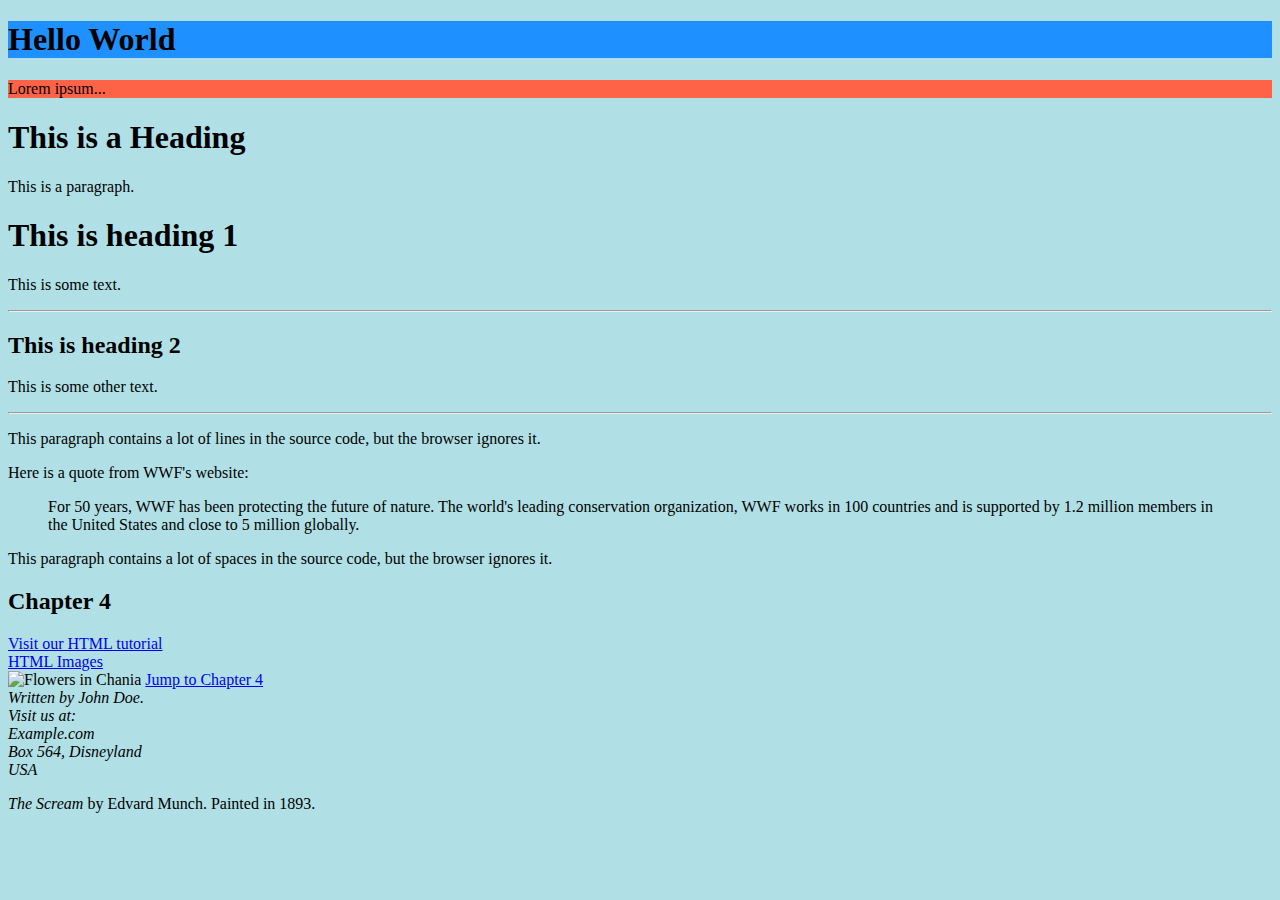
==== index.html @ bfd2544b "Update and rename pruebaWeb.html to index.html" ====
<!DOCTYPE html>

<html>
	<head>
		<!--
		<style>
			body {background-color: powderblue;}
			h1   {color: blue;}
			p    {color: red;}
		</style>
		-->
		<link rel="stylesheet" href="styles.css">

		<title>Page Title</title>
		
		<meta name="author" content="John Doe">
		<meta name="description" content="Free Web tutorials">
	</head>

	<body style="background-color:powderblue;">
		<h1 style="background-color:DodgerBlue;">Hello World</h1>
		<p style="background-color:Tomato;">Lorem ipsum...</p>
		
		<h1>This is a Heading</h1>
		<p>This is a paragraph.</p>

		<h1 style="font-family:verdana;">This is heading 1</h1>
		<p>This is some text.</p>
		<hr>
		<h2>This is heading 2</h2>
		<p>This is some other text.</p>
		<hr>

		<p>
		This paragraph
		contains a lot of lines
		in the source code,
		but the browser 
		ignores it.
		</p>

		<p>Here is a quote from WWF's website:</p>
		<blockquote cite="http://www.worldwildlife.org/who/index.html">
		For 50 years, WWF has been protecting the future of nature.
		The world's leading conservation organization,
		WWF works in 100 countries and is supported by
		1.2 million members in the United States and
		close to 5 million globally.
		</blockquote>

		<p>
		This paragraph
		contains         a lot of spaces
		in the source         code,
		but the        browser 
		ignores it.
		</p>

		<h2 id="C4">Chapter 4</h2>

		<a href="https://www.w3schools.com/html/">Visit our HTML tutorial</a>
		<br>
		<a href="html_images.asp">HTML Images</a>
		<br>
		<img src="img_chania.jpg" alt="Flowers in Chania">

		<a href="#C4">Jump to Chapter 4</a>

		<address>
		Written by John Doe.<br> 
		Visit us at:<br>
		Example.com<br>
		Box 564, Disneyland<br>
		USA
		</address>

		<p><cite>The Scream</cite> by Edvard Munch. Painted in 1893.</p>

	</body>
</html>
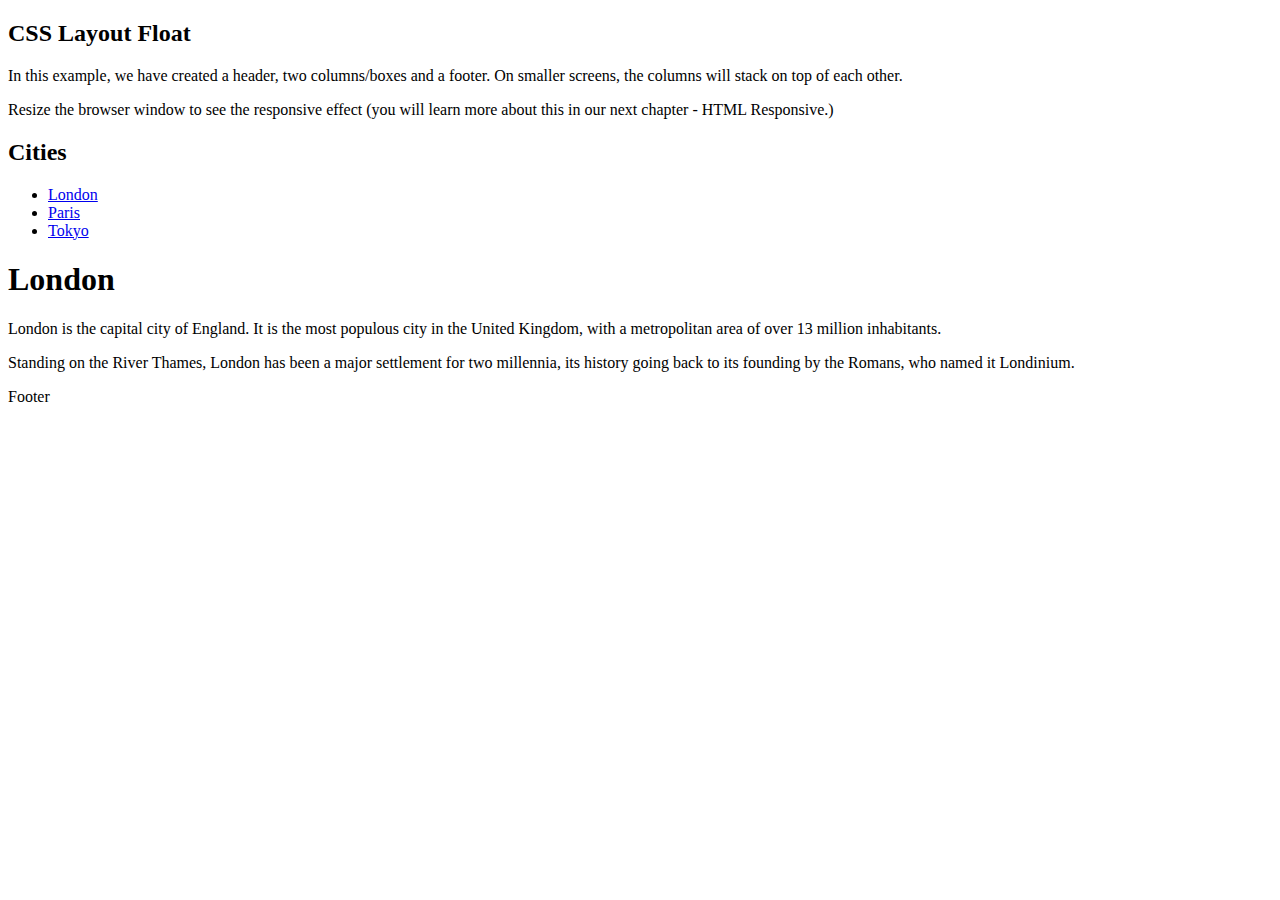
==== commit e6dd5f79: "Update index.html" ====
--- a/index.html
+++ b/index.html
@@ -1,80 +1,42 @@
 <!DOCTYPE html>
+<html lang="en">
+	
+	<head>
+		<link rel="stylesheet" href="/css/styles.css">
+		<title>Página web</title>
+		<meta charset="utf-8">
+		<meta name="viewport" content="width=device-width, initial-scale=1">
+	</head>
+	
+	<body>
 
-<html>
-	<head>
-		<!--
-		<style>
-			body {background-color: powderblue;}
-			h1   {color: blue;}
-			p    {color: red;}
-		</style>
-		-->
-		<link rel="stylesheet" href="styles.css">
+		<h2>CSS Layout Float</h2>
+		<p>In this example, we have created a header, two columns/boxes and a footer. On smaller screens, the columns will stack on top of each other.</p>
+		<p>Resize the browser window to see the responsive effect (you will learn more about this in our next chapter - HTML Responsive.)</p>
 
-		<title>Page Title</title>
-		
-		<meta name="author" content="John Doe">
-		<meta name="description" content="Free Web tutorials">
-	</head>
+		<header>
+		  <h2>Cities</h2>
+		</header>
 
-	<body style="background-color:powderblue;">
-		<h1 style="background-color:DodgerBlue;">Hello World</h1>
-		<p style="background-color:Tomato;">Lorem ipsum...</p>
-		
-		<h1>This is a Heading</h1>
-		<p>This is a paragraph.</p>
+		<section>
+		  <nav>
+		    <ul>
+		      <li><a href="#">London</a></li>
+		      <li><a href="#">Paris</a></li>
+		      <li><a href="#">Tokyo</a></li>
+		    </ul>
+		  </nav>
 
-		<h1 style="font-family:verdana;">This is heading 1</h1>
-		<p>This is some text.</p>
-		<hr>
-		<h2>This is heading 2</h2>
-		<p>This is some other text.</p>
-		<hr>
+		  <article>
+		    <h1>London</h1>
+		    <p>London is the capital city of England. It is the most populous city in the  United Kingdom, with a metropolitan area of over 13 million inhabitants.</p>
+		    <p>Standing on the River Thames, London has been a major settlement for two millennia, its history going back to its founding by the Romans, who named it Londinium.</p>
+		  </article>
+		</section>
 
-		<p>
-		This paragraph
-		contains a lot of lines
-		in the source code,
-		but the browser 
-		ignores it.
-		</p>
-
-		<p>Here is a quote from WWF's website:</p>
-		<blockquote cite="http://www.worldwildlife.org/who/index.html">
-		For 50 years, WWF has been protecting the future of nature.
-		The world's leading conservation organization,
-		WWF works in 100 countries and is supported by
-		1.2 million members in the United States and
-		close to 5 million globally.
-		</blockquote>
-
-		<p>
-		This paragraph
-		contains         a lot of spaces
-		in the source         code,
-		but the        browser 
-		ignores it.
-		</p>
-
-		<h2 id="C4">Chapter 4</h2>
-
-		<a href="https://www.w3schools.com/html/">Visit our HTML tutorial</a>
-		<br>
-		<a href="html_images.asp">HTML Images</a>
-		<br>
-		<img src="img_chania.jpg" alt="Flowers in Chania">
-
-		<a href="#C4">Jump to Chapter 4</a>
-
-		<address>
-		Written by John Doe.<br> 
-		Visit us at:<br>
-		Example.com<br>
-		Box 564, Disneyland<br>
-		USA
-		</address>
-
-		<p><cite>The Scream</cite> by Edvard Munch. Painted in 1893.</p>
+		<footer>
+		  <p>Footer</p>
+		</footer>
 
 	</body>
 </html>
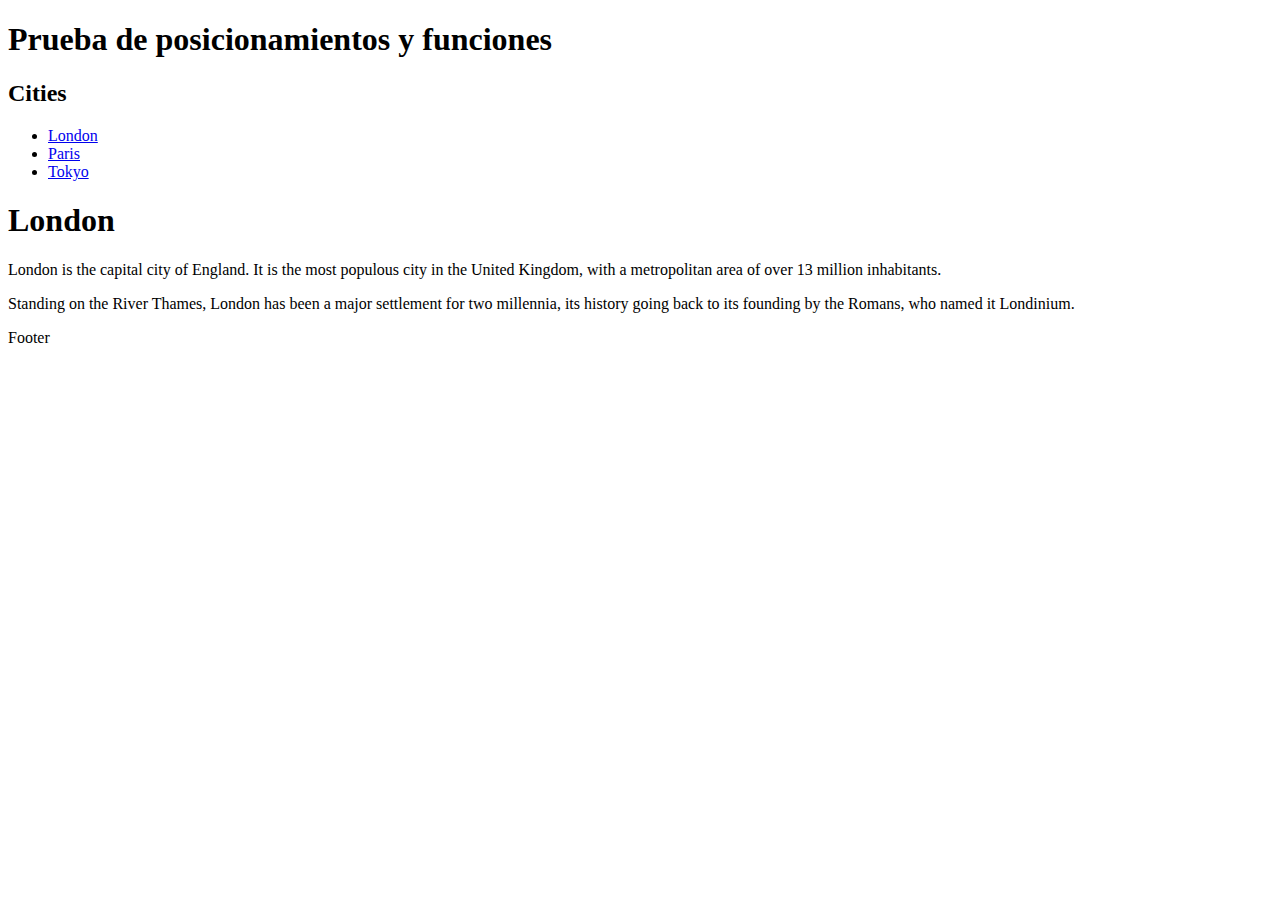
==== commit fec0b973: "Update index.html" ====
--- a/index.html
+++ b/index.html
@@ -2,7 +2,7 @@
 <html lang="en">
 	
 	<head>
-		<link rel="stylesheet" href="/css/styles.css">
+		<link rel="stylesheet" href="css/styles.css">
 		<title>Página web</title>
 		<meta charset="utf-8">
 		<meta name="viewport" content="width=device-width, initial-scale=1">
@@ -10,10 +10,11 @@
 	
 	<body>
 
-		<h2>CSS Layout Float</h2>
+		<h1>Prueba de posicionamientos y funciones</h1>
+		<!--
 		<p>In this example, we have created a header, two columns/boxes and a footer. On smaller screens, the columns will stack on top of each other.</p>
 		<p>Resize the browser window to see the responsive effect (you will learn more about this in our next chapter - HTML Responsive.)</p>
-
+		-->
 		<header>
 		  <h2>Cities</h2>
 		</header>
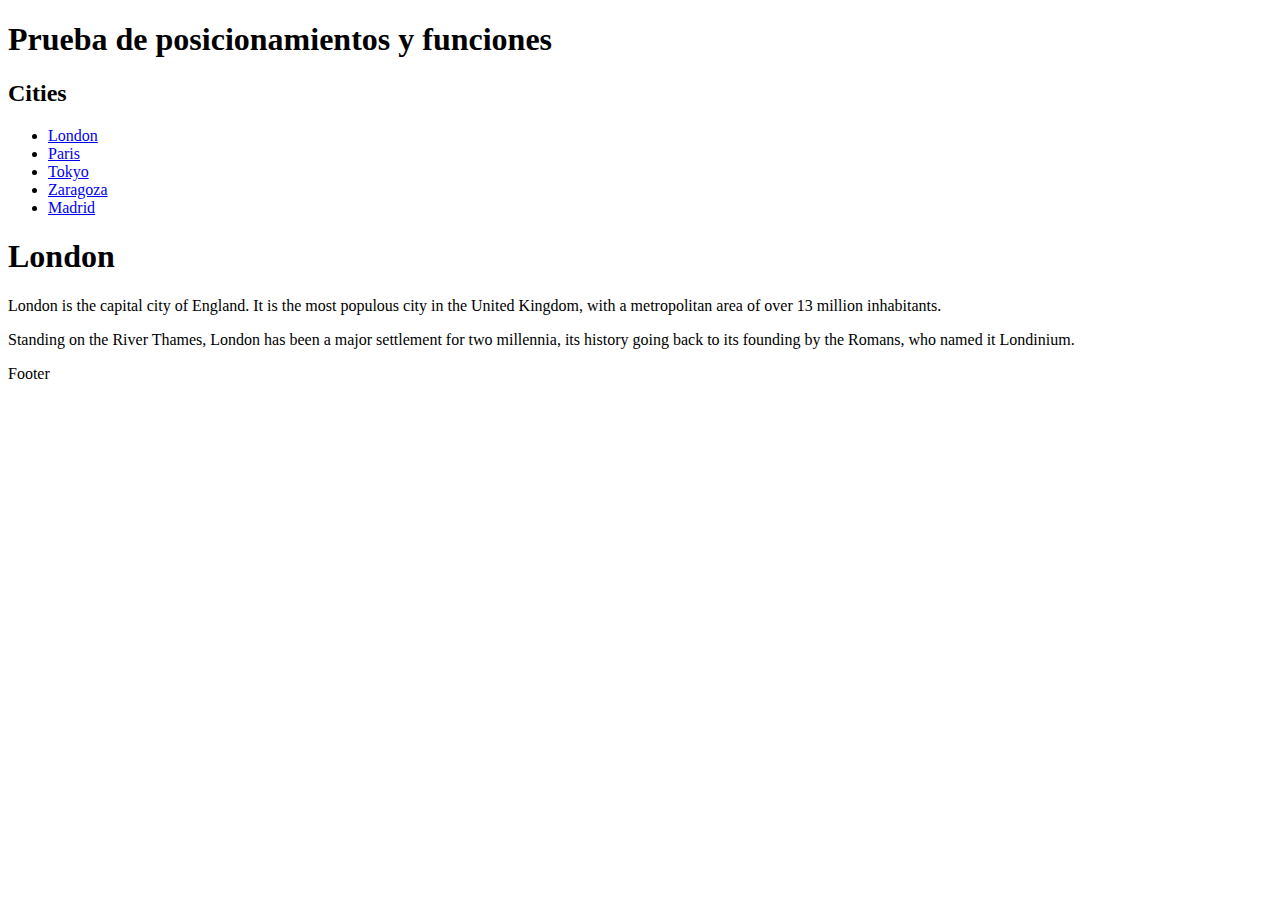
==== commit 639e5918: "Update index.html" ====
--- a/index.html
+++ b/index.html
@@ -9,24 +9,26 @@
 	</head>
 	
 	<body>
-
 		<h1>Prueba de posicionamientos y funciones</h1>
 		<!--
 		<p>In this example, we have created a header, two columns/boxes and a footer. On smaller screens, the columns will stack on top of each other.</p>
 		<p>Resize the browser window to see the responsive effect (you will learn more about this in our next chapter - HTML Responsive.)</p>
 		-->
+		
 		<header>
-		  <h2>Cities</h2>
+		  	<h2>Cities</h2>
 		</header>
 
 		<section>
-		  <nav>
-		    <ul>
-		      <li><a href="#">London</a></li>
-		      <li><a href="#">Paris</a></li>
-		      <li><a href="#">Tokyo</a></li>
-		    </ul>
-		  </nav>
+			  <nav>
+			  	<ul>
+				      <li><a href="#">London</a></li>
+				      <li><a href="#">Paris</a></li>
+				      <li><a href="#">Tokyo</a></li>
+				      <li><a href="#">Zaragoza</a></li>
+				      <li><a href="#">Madrid</a></li>
+			  	</ul>
+			  </nav>
 
 		  <article>
 		    <h1>London</h1>
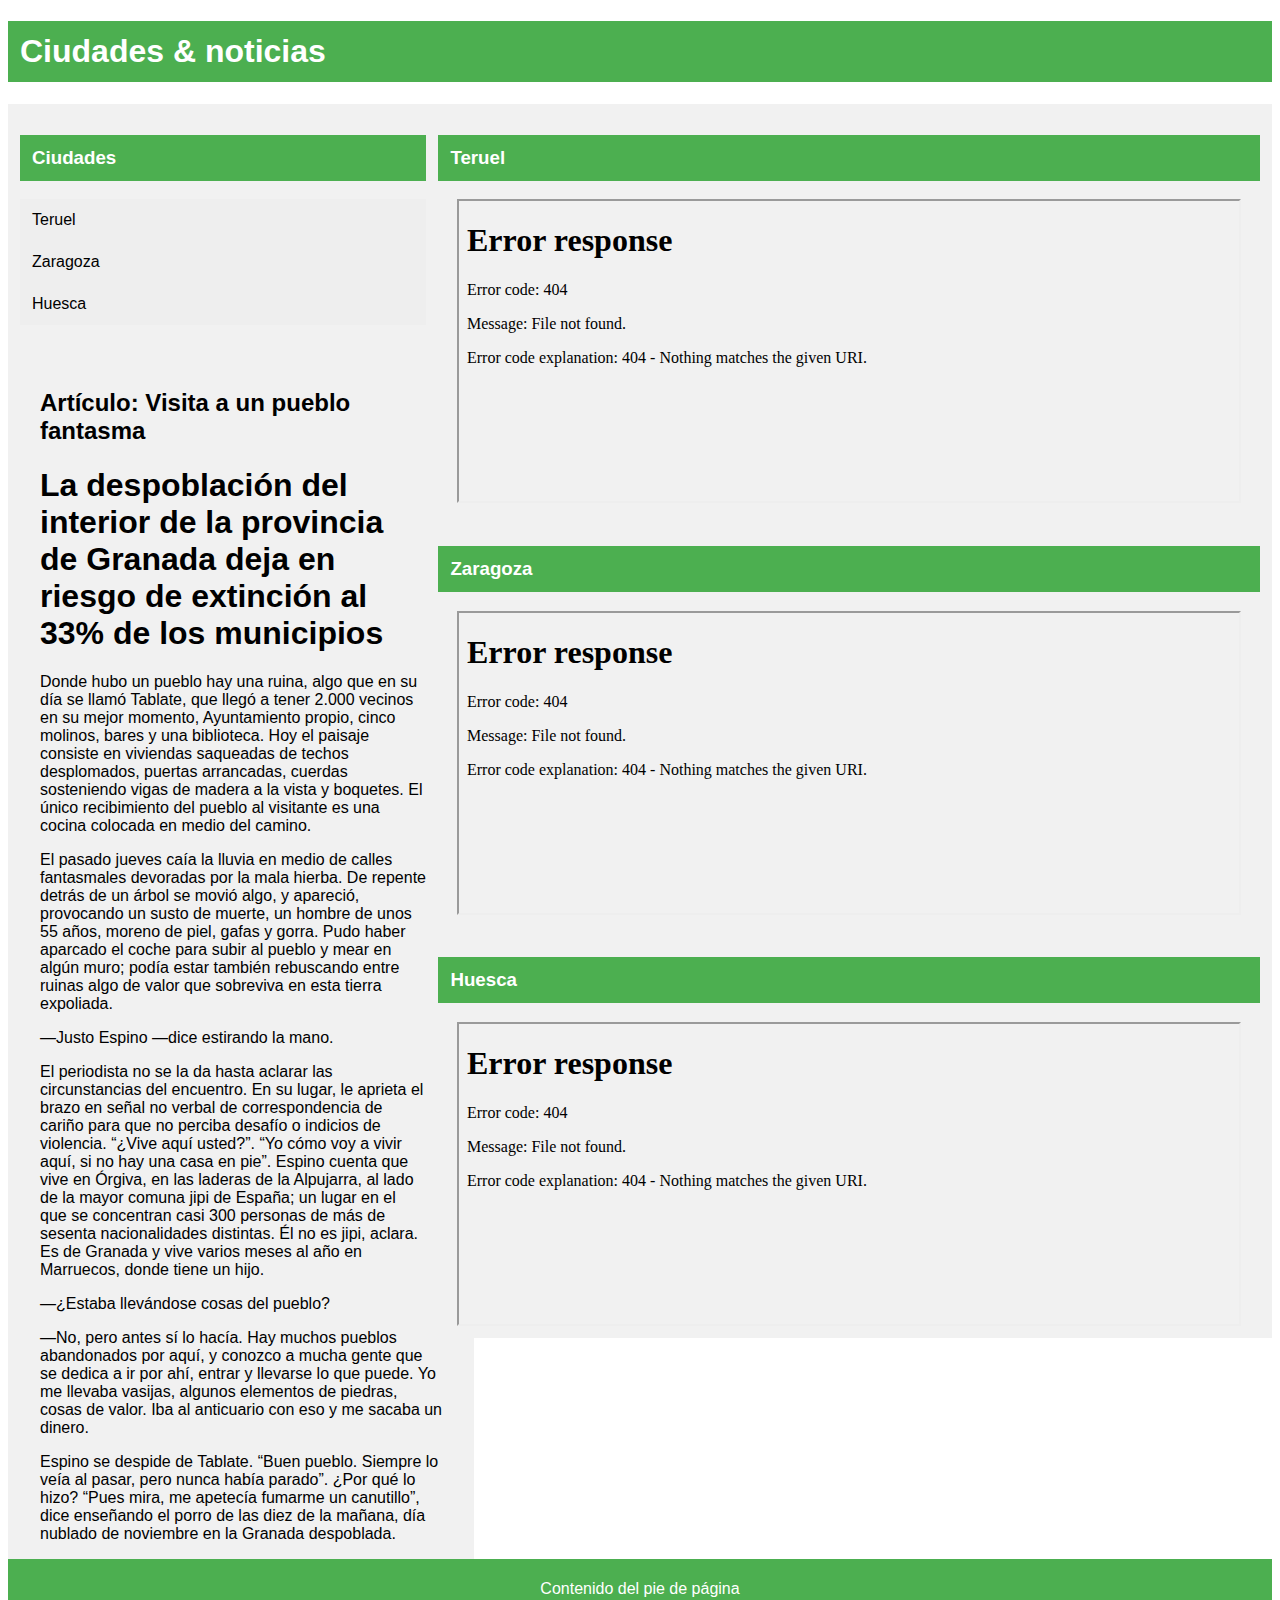
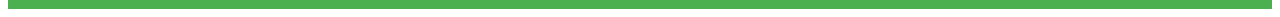
==== commit 60eb3dc7: "Add files via upload" ====
--- a/index.html
+++ b/index.html
@@ -3,45 +3,76 @@
 	
 	<head>
 		<link rel="stylesheet" href="css/styles.css">
-		<title>Página web</title>
+		<title>Ciudades & noticias</title>
 		<meta charset="utf-8">
 		<meta name="viewport" content="width=device-width, initial-scale=1">
 	</head>
 	
 	<body>
-		<h1>Prueba de posicionamientos y funciones</h1>
-		<!--
-		<p>In this example, we have created a header, two columns/boxes and a footer. On smaller screens, the columns will stack on top of each other.</p>
-		<p>Resize the browser window to see the responsive effect (you will learn more about this in our next chapter - HTML Responsive.)</p>
-		-->
-		
-		<header>
-		  	<h2>Cities</h2>
-		</header>
+		<h1 id="titulo-pagina">Ciudades & noticias</h1>
 
-		<section>
-			  <nav>
-			  	<ul>
-				      <li><a href="#">London</a></li>
-				      <li><a href="#">Paris</a></li>
-				      <li><a href="#">Tokyo</a></li>
-				      <li><a href="#">Zaragoza</a></li>
-				      <li><a href="#">Madrid</a></li>
-			  	</ul>
-			  </nav>
+		<section  class="seccion-dr" id="teruel" float="top" >
+			<h3 class="titulo-wiki">Teruel</h3>
+			<iframe src="demo_iframe.htm" name="teruel_frame">
+			</iframe>
+	    </section>
 
-		  <article>
-		    <h1>London</h1>
-		    <p>London is the capital city of England. It is the most populous city in the  United Kingdom, with a metropolitan area of over 13 million inhabitants.</p>
-		    <p>Standing on the River Thames, London has been a major settlement for two millennia, its history going back to its founding by the Romans, who named it Londinium.</p>
-		  </article>
+	    <section class="seccion-dr" id="zaragoza" >
+			<h3 class="titulo-wiki">Zaragoza</h3>
+			<iframe src="demo_iframe.htm" name="zaragoza_frame"></iframe>
+	    </section>
+
+	    <section class="seccion-dr" id="huesca" >
+			<h3 class="titulo-wiki">Huesca</h3>
+			<iframe src="demo_iframe.htm" name="huesca_frame"></iframe>
+	    </section>
+
+		<section class="seccion-izq">
+			<div class="vertical-menu">
+	  			<h3 id="titulo-menu-ciudades">Ciudades</h3>
+	  			<a href="https://es.wikipedia.org/wiki/Teruel" target="teruel_frame">Teruel</a>
+	  			<a href="https://es.wikipedia.org/wiki/Zaragoza" target="zaragoza_frame">Zaragoza</a>
+	  			<a href="https://es.wikipedia.org/wiki/Huesca" target="huesca_frame">Huesca</a>
+			</div>			
 		</section>
 
-		<footer>
-		  <p>Footer</p>
-		</footer>
+		<section class="seccion-izq" >
+			<article id="articulo">
+			    <h2>Artículo: Visita a un pueblo fantasma</h2>
+			    <h1>La despoblación del interior de la provincia de Granada deja en riesgo de extinción al 33% de los municipios
+			    </h1>
+			    <p>
+			    	Donde hubo un pueblo hay una ruina, algo que en su día se llamó Tablate, que llegó a tener 2.000 vecinos en su mejor momento, Ayuntamiento propio, cinco molinos, bares y una biblioteca. Hoy el paisaje consiste en viviendas saqueadas de techos desplomados, puertas arrancadas, cuerdas sosteniendo vigas de madera a la vista y boquetes. El único recibimiento del pueblo al visitante es una cocina colocada en medio del camino.
+			    </p>
+			    <p>
+			    	El pasado jueves caía la lluvia en medio de calles fantasmales devoradas por la mala hierba. De repente detrás de un árbol se movió algo, y apareció, provocando un susto de muerte, un hombre de unos 55 años, moreno de piel, gafas y gorra. Pudo haber aparcado el coche para subir al pueblo y mear en algún muro; podía estar también rebuscando entre ruinas algo de valor que sobreviva en esta tierra expoliada.
+				</p>
+			    <p>	—Justo Espino —dice estirando la mano.</p>
+			    <p>
+			    	El periodista no se la da hasta aclarar las circunstancias del encuentro. En su lugar, le aprieta el brazo en señal no verbal de correspondencia de cariño para que no perciba desafío o indicios de violencia. “¿Vive aquí usted?”. “Yo cómo voy a vivir aquí, si no hay una casa en pie”. Espino cuenta que vive en Órgiva, en las laderas de la Alpujarra, al lado de la mayor comuna jipi de España; un lugar en el que se concentran casi 300 personas de más de sesenta nacionalidades distintas. Él no es jipi, aclara. Es de Granada y vive varios meses al año en Marruecos, donde tiene un hijo.
+			    </p>
+			    <p>	—¿Estaba llevándose cosas del pueblo?</p>
+			    <p>
+			    	—No, pero antes sí lo hacía. Hay muchos pueblos abandonados por aquí, y conozco a mucha gente que se dedica a ir por ahí, entrar y llevarse lo que puede. Yo me llevaba vasijas, algunos elementos de piedras, cosas de valor. Iba al anticuario con eso y me sacaba un dinero.
+			    </p>
 
+			    <p>
+			    	Espino se despide de Tablate. “Buen pueblo. Siempre lo veía al pasar, pero nunca había parado”. ¿Por qué lo hizo? “Pues mira, me apetecía fumarme un canutillo”, dice enseñando el porro de las diez de la mañana, día nublado de noviembre en la Granada despoblada.
+		    	</p>  
+		    	<br>
+		    </article>
+	    </section>
+ 
+	    <footer>
+	        <div class='pie_de_pagina'>
+	            <p>Contenido del pie de página</p>
+	        </div>
+	    </footer>
 	</body>
+
+	<script 
+		src="js/miscript.js" language="javascript" type="text/javascript">
+	</script>
 </html>
 
 
--- a/css/styles.css
+++ b/css/styles.css
@@ -0,0 +1,85 @@
+/* Todo el cuerpo */
+body {
+    font-family: Arial, Helvetica, sans-serif;
+}
+
+iframe {
+    display:block;
+    height: 300px;
+    width: 95%;
+    margin: 0 auto;
+}
+
+/* Dimensionamiento sección izquierda */
+.seccion-izq {
+    width: 35%;
+}
+
+/* Dimensionamiento sección derecha */
+.seccion-dr {
+    width: 65%;
+    height: 25%;
+    float: right;
+}
+
+/* Color de fondo de las secciones */
+.seccion-dr, .seccion-izq {
+    background-color: #f1f1f1;
+}
+
+/* Menú vertical */
+.vertical-menu a, section {
+    background-color: #eee;
+    color: black;
+    display: block;
+    padding: 12px;
+    text-decoration: none;
+}
+
+.vertical-menu a:hover {
+    background-color: #ccc;
+}
+
+#titulo-menu-ciudades, #titulo-pagina, .titulo-wiki {
+    background-color: #4CAF50;
+    color: white;
+    padding: 12px;
+    font-weight: bold;
+}
+
+/* Artículo */
+#articulo {
+    padding: 20px;
+}
+
+/* Reloj *//*
+#canvas {
+    width: 250px;
+    height: 250px;
+    background-color: #333;
+}*/
+
+/* Pie de página */
+footer {
+    position: relative;
+    /* Altura total del footer en px con valor negativo */
+    margin-top: -50px;
+    /* Altura del footer en px. Se han restado los 5px del margen
+       superior mas los 5px del margen inferior
+    */
+    height: 40px;
+    padding: 5px 0px;
+    clear: both;
+    background: #4CAF50;
+    text-align: center;
+    color: #fff;
+}
+ 
+/* Esta clase define la anchura del contenido y la posicion centrada 
+   El contenido queda centrado y limitado, pero la cabecera y el pie
+   llegan hasta los limites del navegador.
+*/
+.pie_de_pagina {
+    width: 960px;
+    margin: 0 auto;
+}